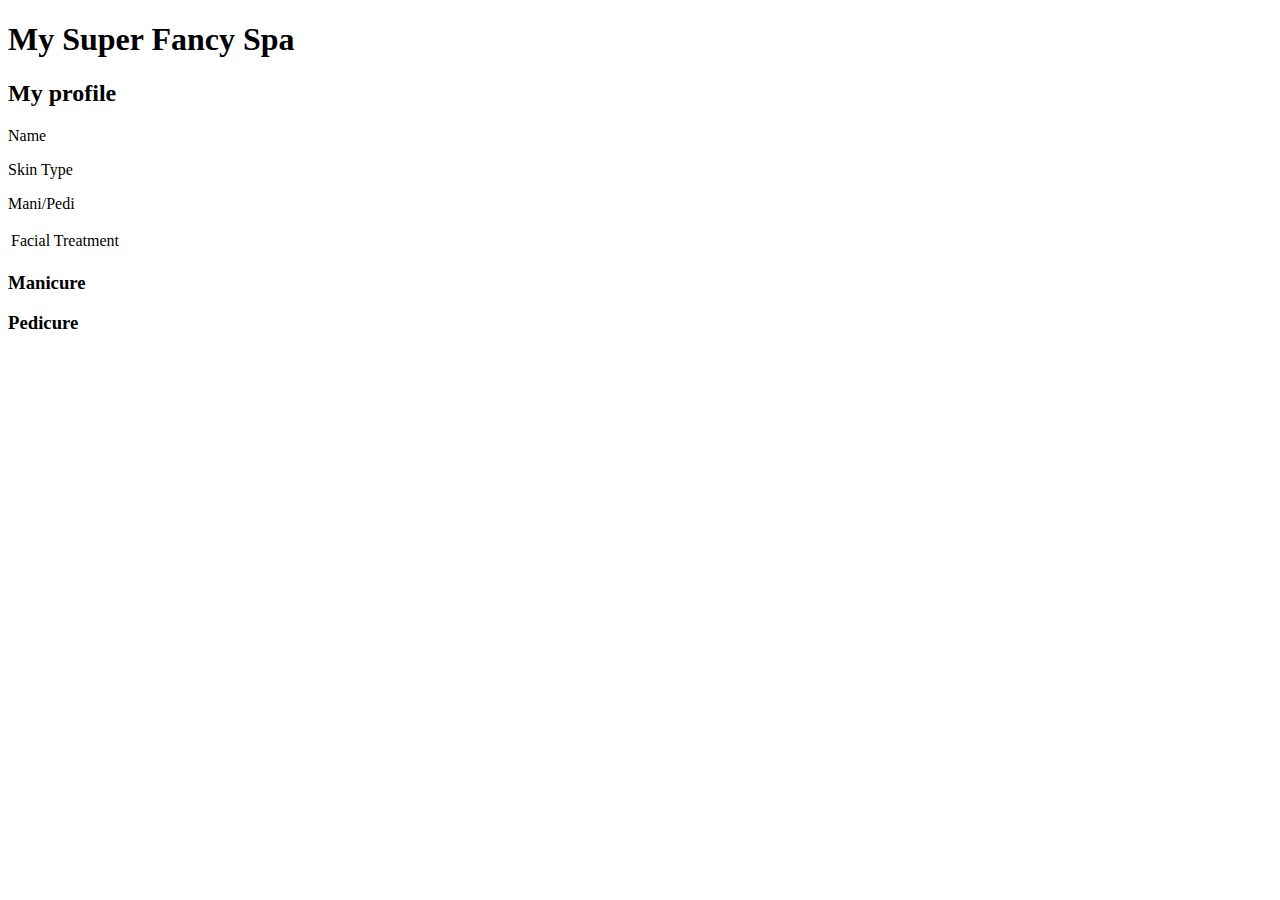
==== src/main/resources/templates/menu.html @ bd642d58 "complete" ====
<!DOCTYPE html>
<html lang="en" xmlns:th="http://www.thymeleaf.org">
<head>
    <meta charset="UTF-8">
    <title>Spa Menu</title>
    <link href="../static/css/styles.css" th:href="@{/css/styles.css}" rel="stylesheet">
</head>
<body>
<h1>My Super Fancy Spa</h1>
<div id="clientProfile">
    <h2>My profile</h2>
    <p th:text="${name}">Name</p>
    <p th:text="${skintype}">Skin Type</p>
    <p th:text="${manipedi}">Mani/Pedi</p>
</div>
<div id="servicesMenu">
    <table>
        <tr th:each="facial : ${appropriateFacials}">
            <td th:text="${facial}">Facial Treatment</td>
        </tr>
    </table>
    <div th:if="${manipedi} == 'manicure'">
        <h3>Manicure</h3>
        <p th:replace="fragments :: manicureDescription"></p>
    </div>
    <div th:if="${manipedi} == 'pedicure'">
        <h3>Pedicure</h3>
        <p th:replace="fragments :: pedicureDescription"></p>
    </div>
</div>
</body>
</html>
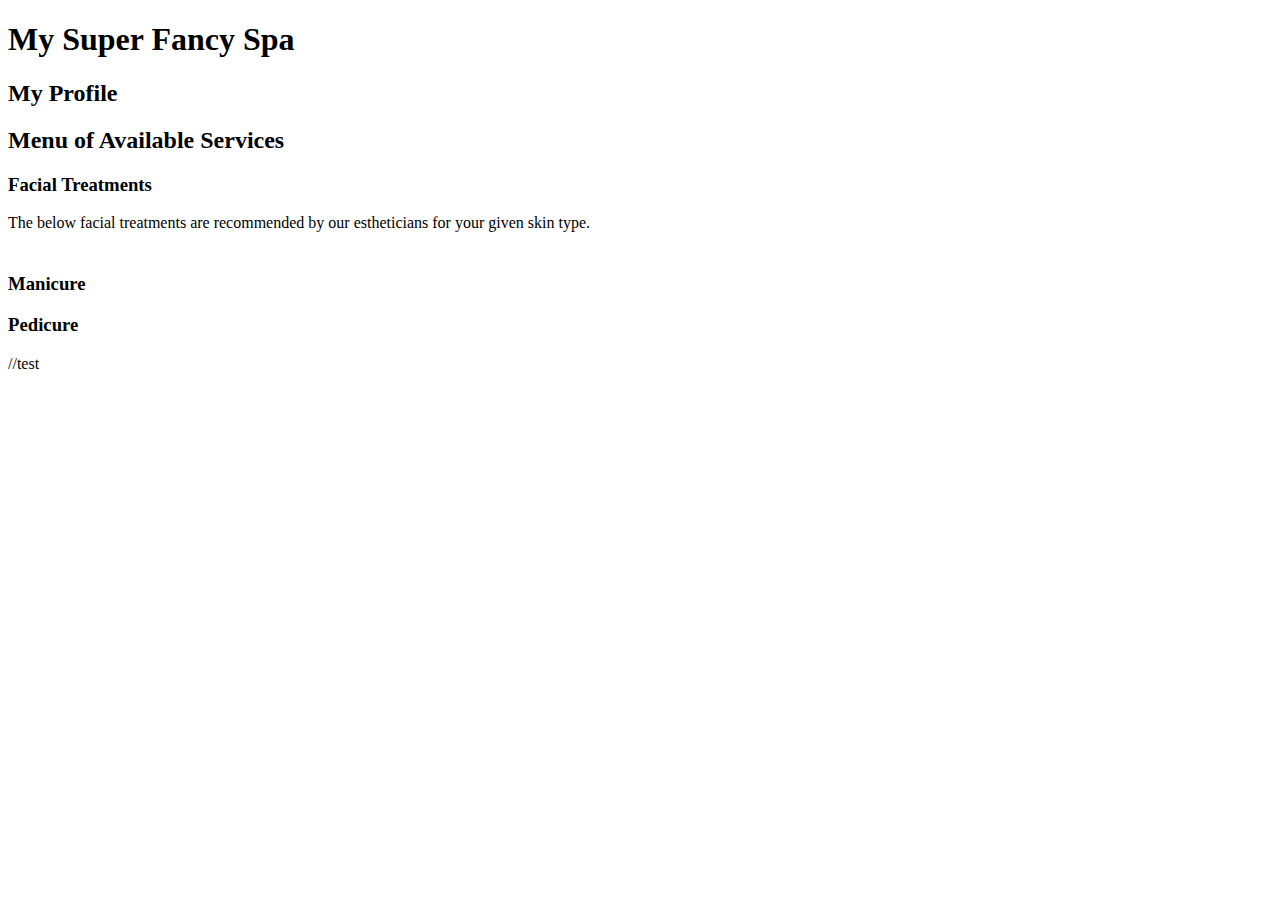
==== commit e45fc159: "testing new branch" ====
--- a/src/main/resources/templates/menu.html
+++ b/src/main/resources/templates/menu.html
@@ -1,32 +1,40 @@
 <!DOCTYPE html>
-<html lang="en" xmlns:th="http://www.thymeleaf.org">
+<html lang="en" xmlns:th = "http://www.thymeleaf.org/">
 <head>
-    <meta charset="UTF-8">
+    <meta charset="UTF-8" />
     <title>Spa Menu</title>
-    <link href="../static/css/styles.css" th:href="@{/css/styles.css}" rel="stylesheet">
+    <link href="../static/css/styles.css" th:href="@{/css/styles.css}" rel="stylesheet" />
 </head>
 <body>
 <h1>My Super Fancy Spa</h1>
-<div id="clientProfile">
-    <h2>My profile</h2>
-    <p th:text="${name}">Name</p>
-    <p th:text="${skintype}">Skin Type</p>
-    <p th:text="${manipedi}">Mani/Pedi</p>
+<div id = "clientProfile">
+    <h2>My Profile</h2>
+    <p th:text = "${client.skinType}"></p>
+    <p th:text = "${client.nailService}"></p>
 </div>
-<div id="servicesMenu">
-    <table>
-        <tr th:each="facial : ${appropriateFacials}">
-            <td th:text="${facial}">Facial Treatment</td>
-        </tr>
-    </table>
-    <div th:if="${manipedi} == 'manicure'">
+<div id = "servicesMenu">
+    <h2>Menu of Available Services</h2>
+    <div>
+        <h3>Facial Treatments</h3>
+        <p>The below facial treatments are recommended by our estheticians for your given skin type.</p>
+        <table>
+            <th:block th:each = "facial : ${client.appropriateFacials}">
+                <tr>
+                    <td th:text = "${facial}"></td>
+                </tr>
+            </th:block>
+        </table>
+    </div>
+    <div th:if = "${client.nailService == 'manicure'}">
         <h3>Manicure</h3>
-        <p th:replace="fragments :: manicureDescription"></p>
+        <p th:replace =  "fragments :: manicureDescription"></p>
     </div>
-    <div th:if="${manipedi} == 'pedicure'">
+    <div th:if = "${client.nailService == 'pedicure'}">
         <h3>Pedicure</h3>
-        <p th:replace="fragments :: pedicureDescription"></p>
+        <p th:replace = "fragments :: pedicureDescription"></p>
     </div>
 </div>
 </body>
 </html>
+
+//test